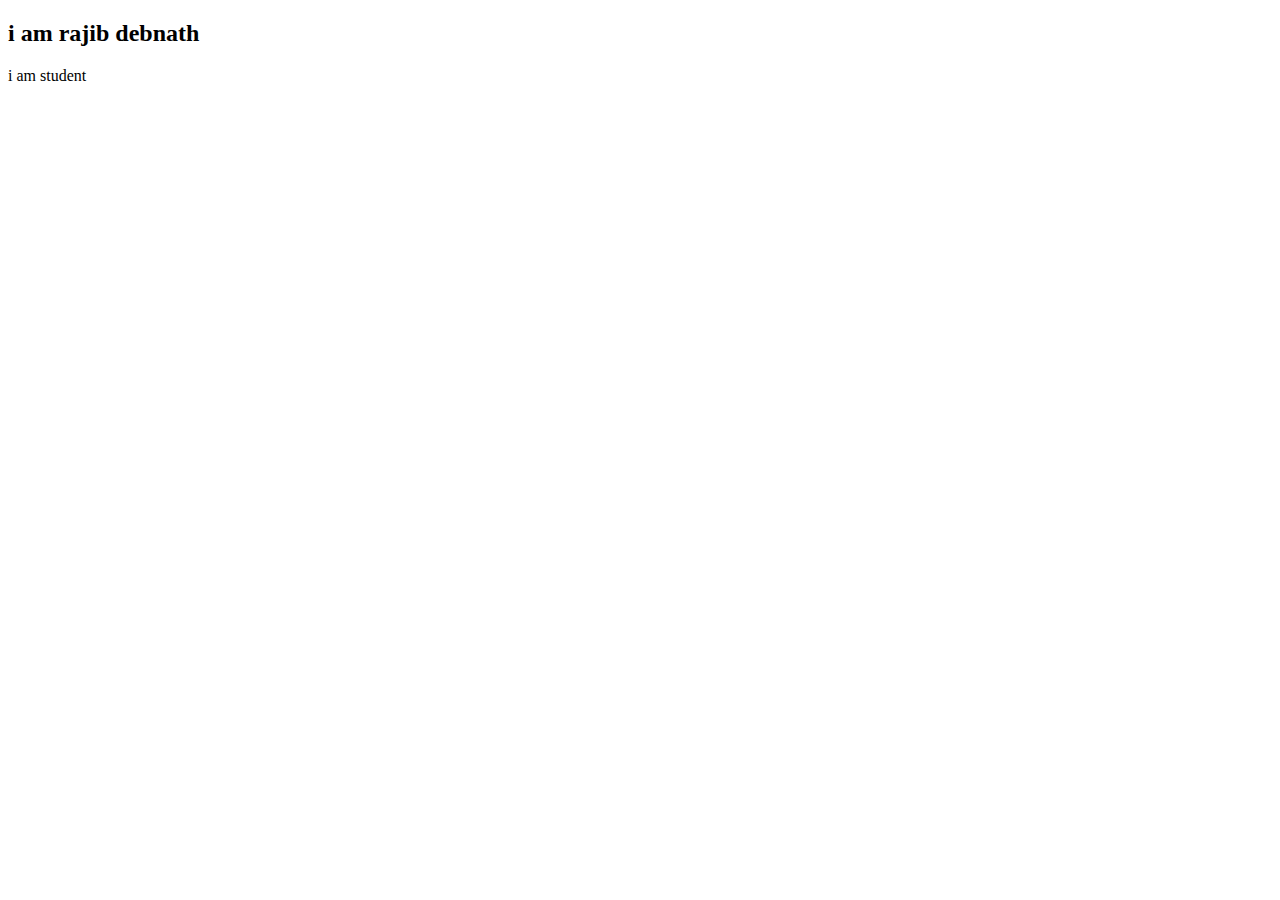
==== index.html @ 71df4f0e "first update" ====
<!DOCTYPE html>
<html lang="en">
<head>
    <meta charset="UTF-8">
    <meta http-equiv="X-UA-Compatible" content="IE=edge">
    <meta name="viewport" content="width=device-width, initial-scale=1.0">
    <title>My second repo</title>
</head>
<body>
    <h2>i am rajib debnath</h2>
    <p>i am student</p>  
</body>
</html>
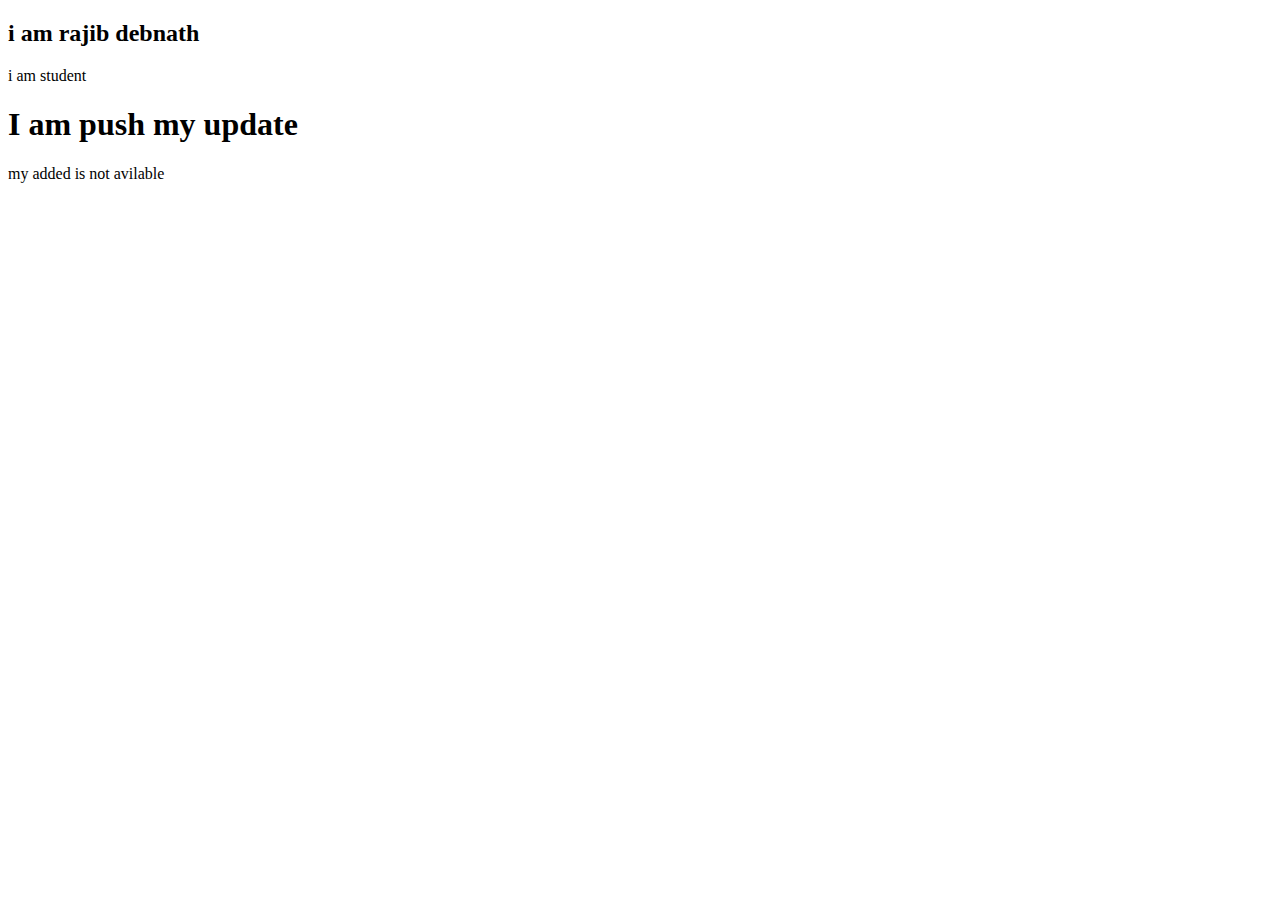
==== commit b75f2d63: "practice" ====
--- a/index.html
+++ b/index.html
@@ -9,5 +9,7 @@
 <body>
     <h2>i am rajib debnath</h2>
     <p>i am student</p>  
+    <h1>I am push my update</h1>
+    <p>my added is not avilable</p>
 </body>
 </html>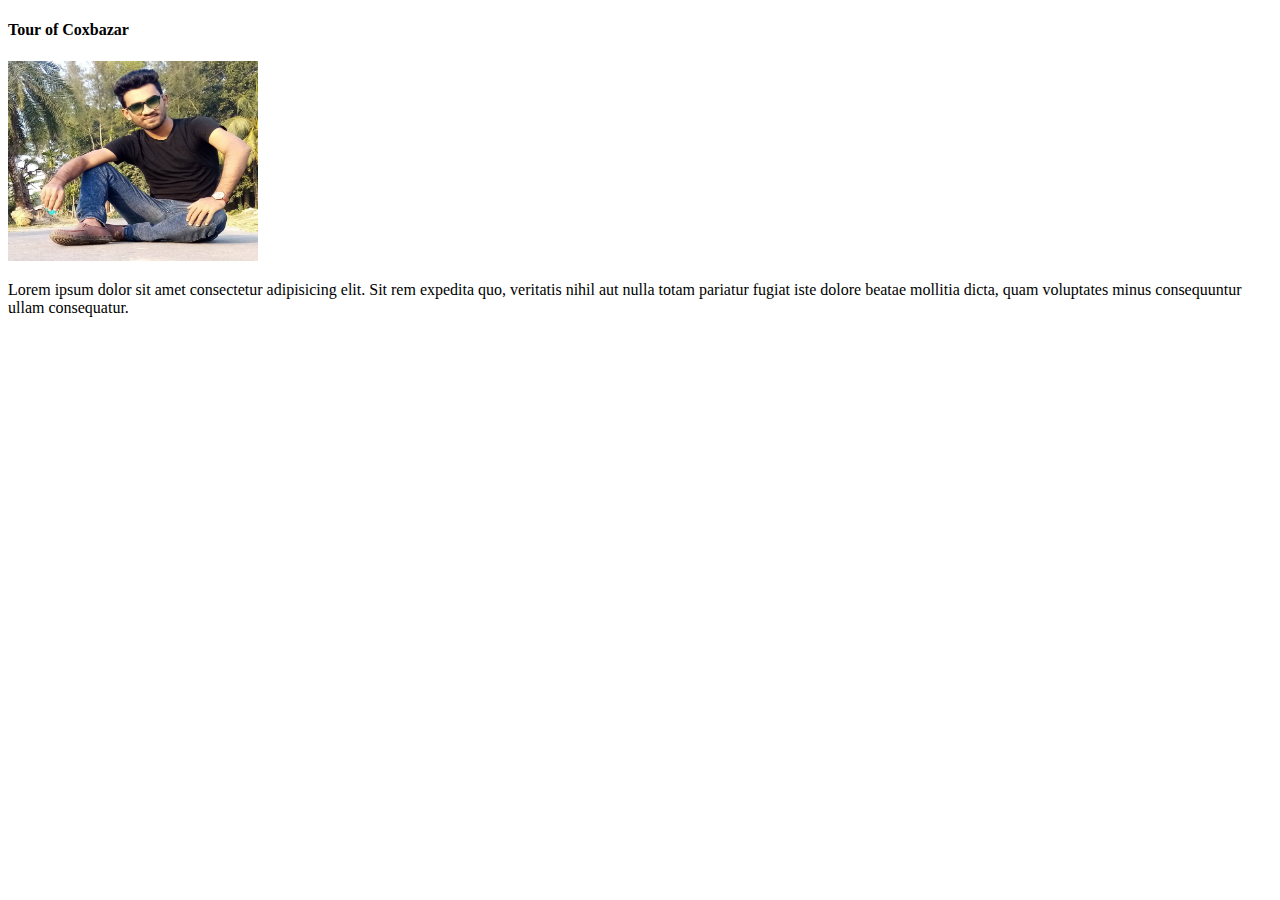
==== commit 39dc3298: "image added" ====
--- a/index.html
+++ b/index.html
@@ -7,9 +7,15 @@
     <title>My second repo</title>
 </head>
 <body>
-    <h2>i am rajib debnath</h2>
-    <p>i am student</p>  
-    <h1>I am push my update</h1>
-    <p>my added is not avilable</p>
+   <header class="blogs">
+        <div class="blog">
+            <h4>Tour of Coxbazar</h4> 
+            <div>
+                
+            <img src="assets/images/Rajib-min.jpg" width="250" height="200"alt="">
+            <p>Lorem ipsum dolor sit amet consectetur adipisicing elit. Sit rem expedita quo, veritatis nihil aut nulla totam pariatur fugiat iste dolore beatae mollitia dicta, quam voluptates minus consequuntur ullam consequatur.</p>
+            </div>   
+        </div>
+   </header>
 </body>
 </html>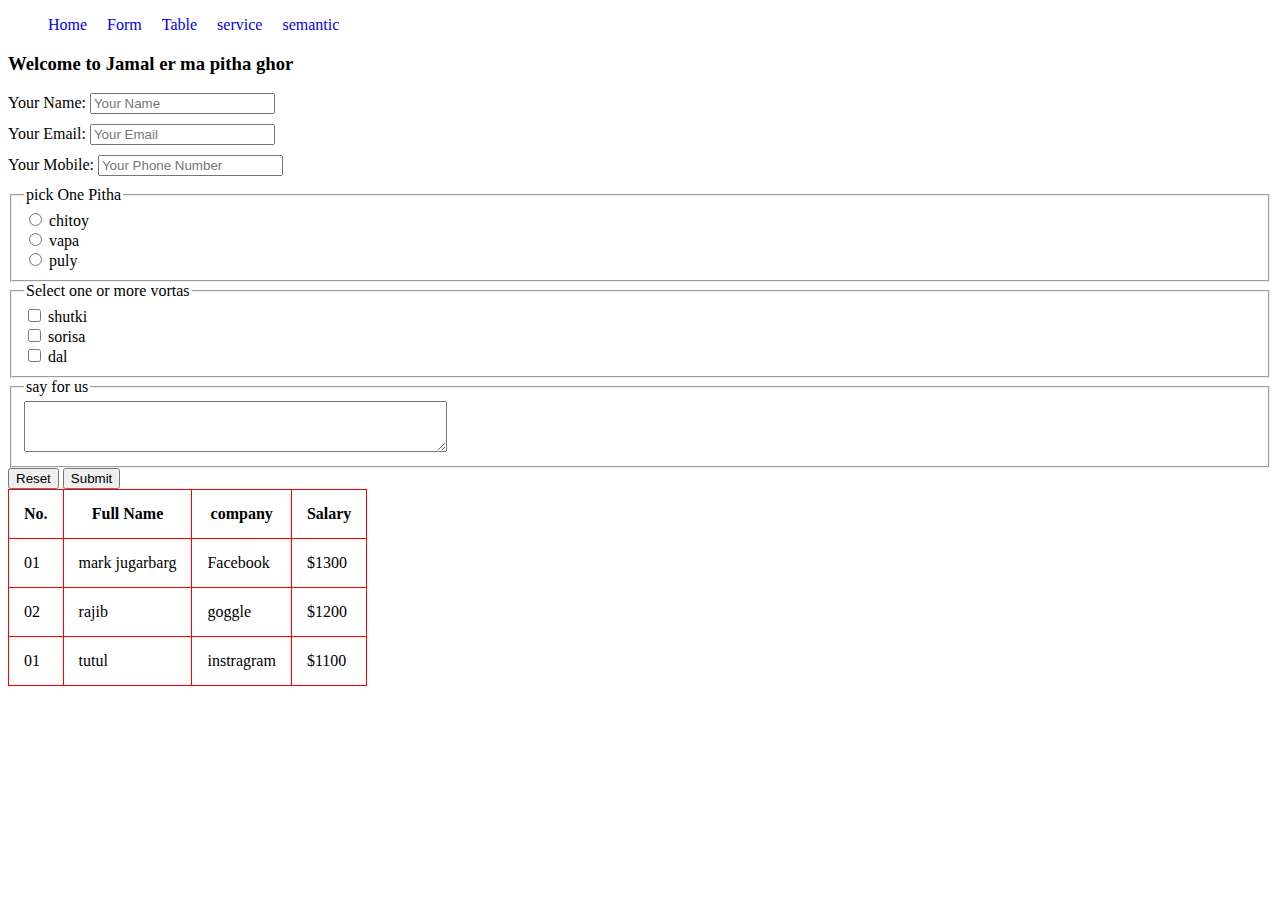
==== commit c425bf0a: "practice added" ====
--- a/index.html
+++ b/index.html
@@ -5,17 +5,118 @@
     <meta http-equiv="X-UA-Compatible" content="IE=edge">
     <meta name="viewport" content="width=device-width, initial-scale=1.0">
     <title>My second repo</title>
+    <link rel="stylesheet" href="style.css">
 </head>
 <body>
-   <header class="blogs">
-        <div class="blog">
-            <h4>Tour of Coxbazar</h4> 
-            <div>
+   <header>
+        <nav>
+            <ul>
+                <li><a href="index.html">Home</a></li>
+                <li>
+                    <a href="form.html">Form</a>
+                    <ul class="dropdown">
+                        <li><a href="index.html">Home</a></li>
+                        <li><a href="form.html">Form</a></li>
+                        <li><a href="table.html">Table</a></li>
+                        <li><a href="#">service</a></li>
+                        <li><a href="#">semantic</a></li>
+                    </ul>
+                </li>
+                <li><a href="table.html">Table</a></li>
+                <li><a href="#">service</a>
+                    <ul class="dropdown">
+                        <li><a href="index.html">web</a></li>
+                        <li><a href="form.html">develop</a></li>
+                        <li><a href="table.html">markating</a>
+                            <ul class="dropdown">
+                                <li><a href="index.html">facebook</a></li>
+                                <li><a href="form.html">yoytube</a></li>
+                                <li><a href="table.html">instragram</a></li>
+                                <li><a href="#">twiter</a></li>
+                                <li><a href="#">whatsup</a></li>
+                            </ul>
+                        </li>
+                        <li><a href="#">seo</a></li>
+                        <li><a href="#">grapicx</a></li>
+                    </ul>
+
+                </li>
+                <li><a href="#">semantic</a></li>
+            </ul>
+        </nav>
+   </header>
+   <form action="">
+        <h3>Welcome to Jamal er ma pitha ghor</h3>
+        <label for="name">Your Name: <input type="text" id="name" placeholder="Your Name">
+
+        </label>
+        <label for="email">Your Email: <input type="text" id="email" placeholder="Your Email">
+
+        </label>
+        <label for="number">Your Mobile: <input type="number" id="number" placeholder="Your Phone Number">
+
+        </label>
+        <fieldset>
+            <legend>pick One Pitha</legend>
+                <input type="radio" id="chitoy" name="pitha">
+                <label for="chitoy" class="line">chitoy</label><br>
+                <input type="radio" id="vapa" name="pitha">
+                <label for="vapa" class="line">vapa</label><br>
+                <input type="radio" id="puly" name="pitha">
+                <label for="puly" class="line">puly</label>
                 
-            <img src="assets/images/Rajib-min.jpg" width="250" height="200"alt="">
-            <p>Lorem ipsum dolor sit amet consectetur adipisicing elit. Sit rem expedita quo, veritatis nihil aut nulla totam pariatur fugiat iste dolore beatae mollitia dicta, quam voluptates minus consequuntur ullam consequatur.</p>
-            </div>   
-        </div>
-   </header>
+
+            
+        </fieldset>
+        <fieldset>
+            <legend>Select one or more vortas</legend>
+            <input type="checkbox" id="shutki" name="vorta">
+            <label for="shutki" class="line">shutki</label><br>
+            <input type="checkbox" id="sorisa" name="vorta">
+            <label for="sorisa" class="line">sorisa</label><br>
+            <input type="checkbox" id="dal" name="vorta">
+            <label for="dal" class="line">dal</label>
+        </fieldset>
+        <fieldset>
+            <legend>say for us</legend>
+            <textarea name="" id="" cols="50" rows="3"></textarea>
+        </fieldset>
+        <input type="reset">
+        <input type="submit">
+        
+   </form>
+
+        <table>
+            <thead>
+               <tr>
+                <th>No.</th>
+                <th>Full Name</th>
+                <th>company</th>
+                <th>Salary</th>
+               </tr>
+            </thead>
+            <tbody>
+                <tr>
+                    <td>01</td>
+                    <td>mark jugarbarg</td>
+                    <td>Facebook</td>
+                    <td>$1300</td>
+                </tr>
+                <tr>
+                    <td>02</td>
+                    <td>rajib</td>
+                    <td>goggle</td>
+                    <td>$1200</td>
+                </tr>
+                <tr>
+                    <td>01</td>
+                    <td>tutul</td>
+                    <td>instragram</td>
+                    <td>$1100</td>
+                </tr>
+            </tbody>
+        </table>
+
+
 </body>
 </html>--- a/style.css
+++ b/style.css
@@ -0,0 +1,40 @@
+label{
+    display: block;
+    margin-bottom: 10px;
+}
+.line{
+    display: inline;
+    margin: 0px;
+}
+
+table{
+    border-collapse: collapse;
+}
+td,th{
+    border: 1px solid red;
+    padding: 15px;
+}
+nav > ul{
+    display: flex;
+}
+nav li{
+    list-style: none;
+    margin-right: 20px;
+}
+nav li:hover {
+    background-color: gray;
+
+}
+nav li a{
+    text-decoration: none;
+}
+nav li .dropdown{
+    display: none;
+    position:absolute;
+    background-color: yellowgreen;
+    padding: 5px;
+}
+
+nav li:hover > .dropdown{
+ display: block;
+}